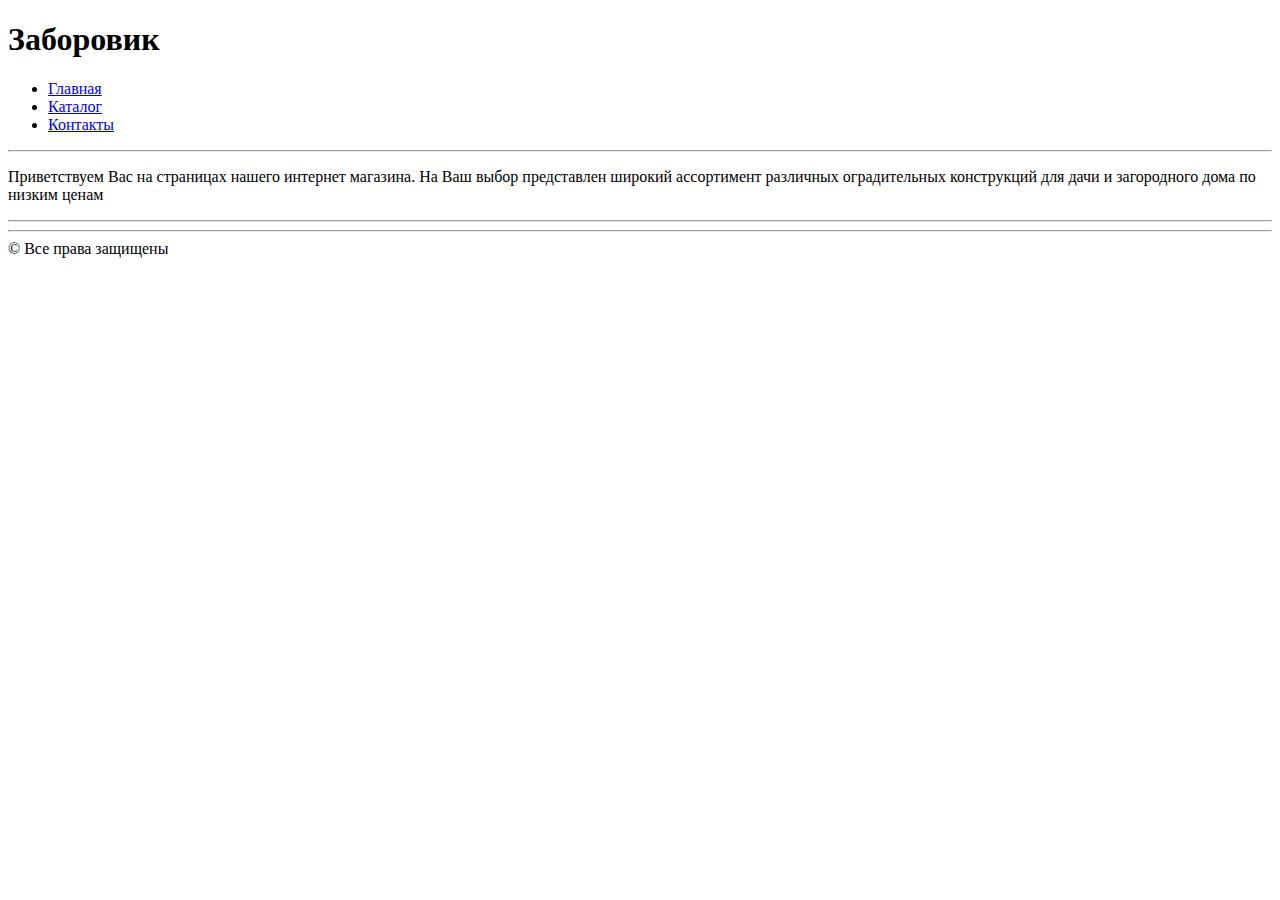
==== index.html @ 9d717ffb "123" ====
﻿<!DOCTYPE html>

<html lang="en" xmlns="http://www.w3.org/1999/xhtml">
<head>
    <meta charset="utf-8" />
    <title>Заборовик - заборы для дачи</title>
    <h1>Заборовик</h1>
    <ul>
        <li><a href="index.html">Главная</a></li>
        <li><a href="catalog.html">Каталог</a></li>
        <li><a href="contacts.html">Контакты</a></li>
    </ul>
    <hr />
</head>
<body>
<p> Приветствуем Вас на страницах нашего интернет магазина. На Ваш выбор представлен широкий ассортимент различных оградительных конструкций для дачи и загородного дома по низким ценам</p>
<hr />
</body>
<footer>
    <hr />
    &copy; Все права защищены

</footer>
</html>
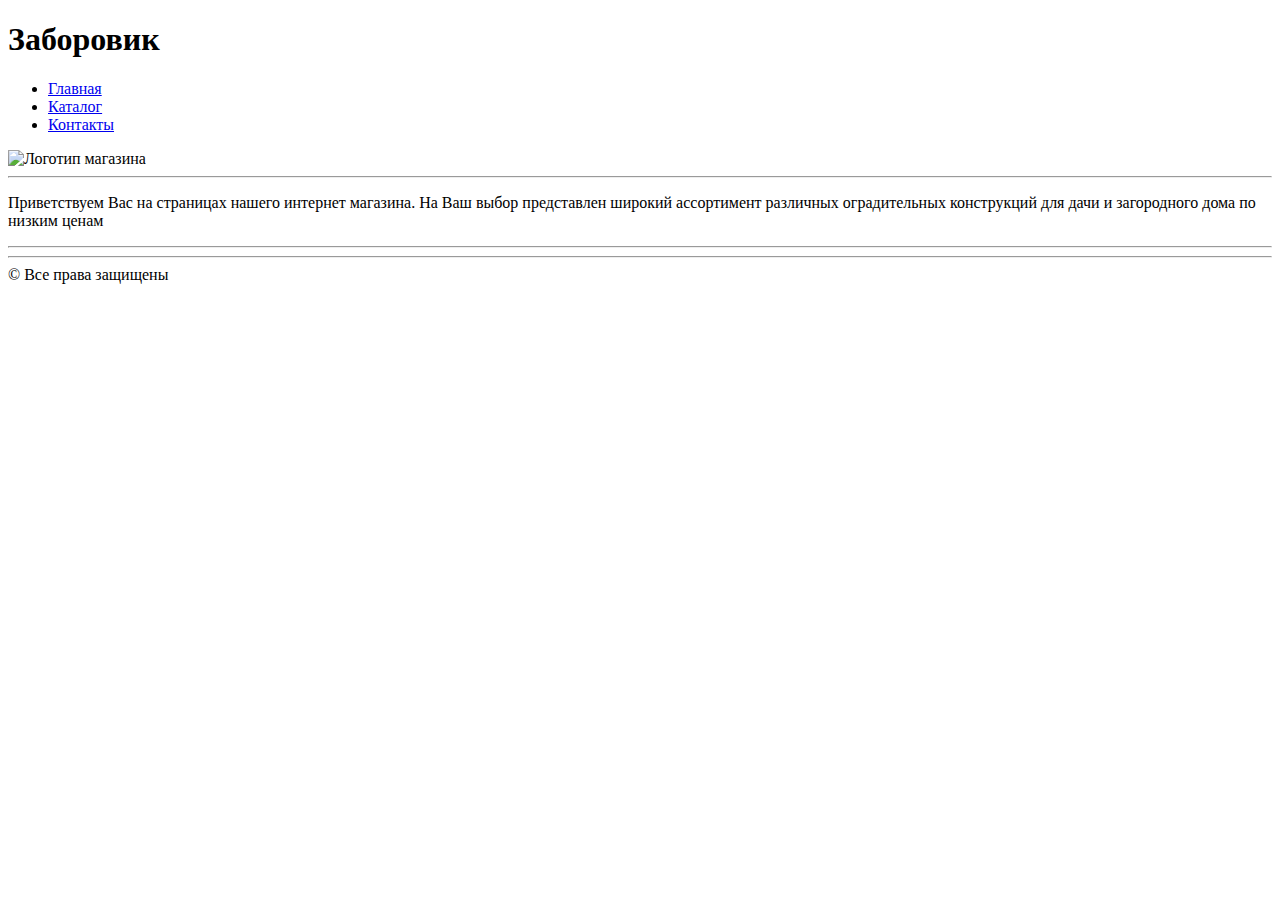
==== commit 207c4e9a: "12345" ====
--- a/index.html
+++ b/index.html
@@ -4,17 +4,20 @@
 <head>
     <meta charset="utf-8" />
     <title>Заборовик - заборы для дачи</title>
-    <h1>Заборовик</h1>
-    <ul>
-        <li><a href="index.html">Главная</a></li>
-        <li><a href="catalog.html">Каталог</a></li>
-        <li><a href="contacts.html">Контакты</a></li>
-    </ul>
-    <hr />
 </head>
 <body>
-<p> Приветствуем Вас на страницах нашего интернет магазина. На Ваш выбор представлен широкий ассортимент различных оградительных конструкций для дачи и загородного дома по низким ценам</p>
-<hr />
+    <header>
+        <h1>Заборовик</h1>
+        <ul class="spisok1">
+            <li><a href="main.html" class="spisok1">Главная</a></li>
+            <li><a href="catalog.html" class="spisok1">Каталог</a></li>
+            <li><a href="contacts.html" class="spisok1">Контакты</a></li>
+        </ul>
+        <img src="img/Logo.jpg" alt=" Логотип магазина" title="Логотип" height="100px" />
+        <hr />
+    </header>
+    <p> Приветствуем Вас на страницах нашего интернет магазина. На Ваш выбор представлен широкий ассортимент различных оградительных конструкций для дачи и загородного дома по низким ценам</p>
+    <hr />
 </body>
 <footer>
     <hr />
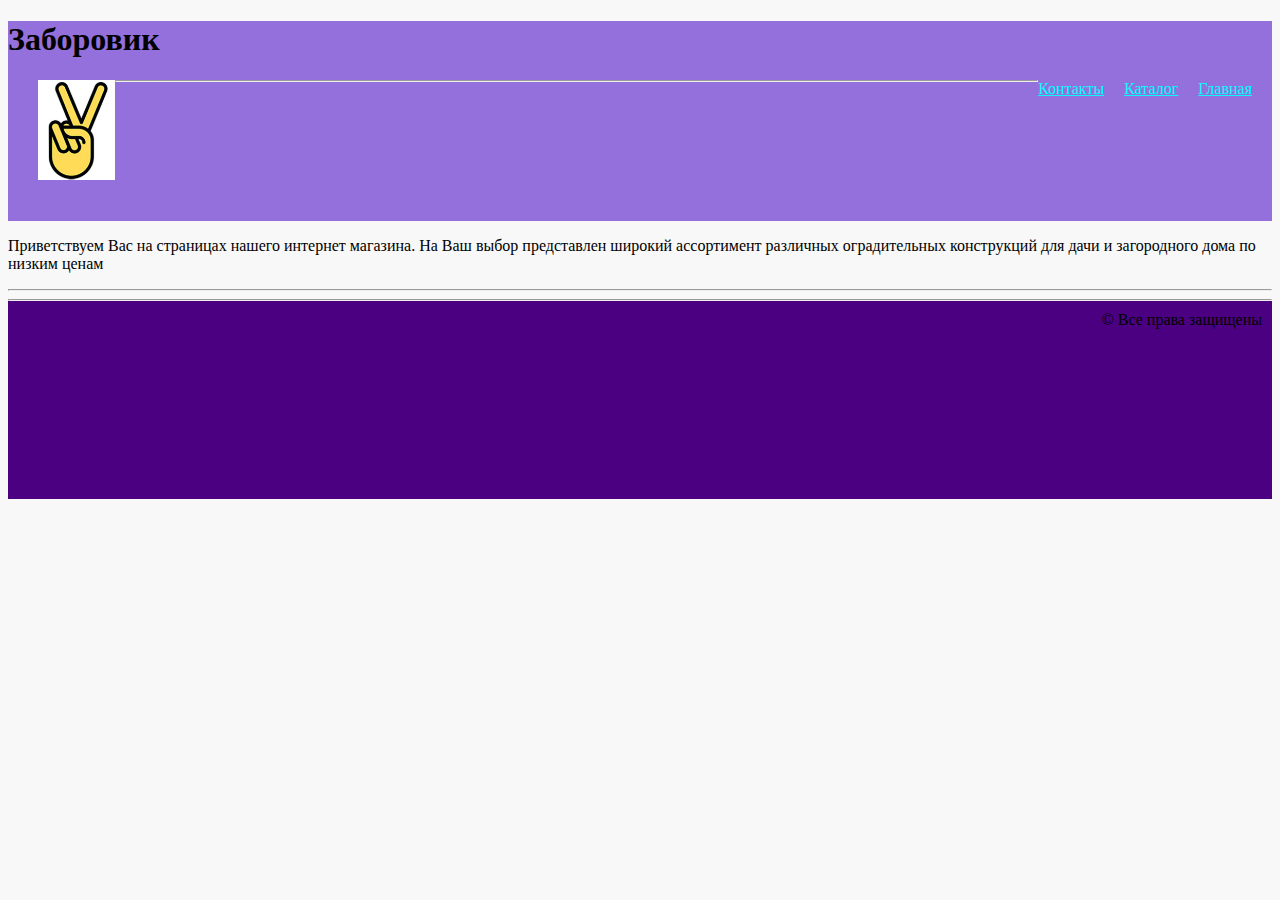
==== commit c0be409e: "1235123" ====
--- a/index.html
+++ b/index.html
@@ -3,17 +3,20 @@
 <html lang="en" xmlns="http://www.w3.org/1999/xhtml">
 <head>
     <meta charset="utf-8" />
+    <link rel="stylesheet" type="text/css" href="css/style.css" />
     <title>Заборовик - заборы для дачи</title>
 </head>
 <body>
     <header>
+
         <h1>Заборовик</h1>
-        <ul class="spisok1">
+        <img src="img/Logo.jpg" id="logo" alt=" Логотип магазина" title="Логотип" height="100px" />
+        <ul class="inline">
             <li><a href="main.html" class="spisok1">Главная</a></li>
             <li><a href="catalog.html" class="spisok1">Каталог</a></li>
             <li><a href="contacts.html" class="spisok1">Контакты</a></li>
         </ul>
-        <img src="img/Logo.jpg" alt=" Логотип магазина" title="Логотип" height="100px" />
+
         <hr />
     </header>
     <p> Приветствуем Вас на страницах нашего интернет магазина. На Ваш выбор представлен широкий ассортимент различных оградительных конструкций для дачи и загородного дома по низким ценам</p>
@@ -21,7 +24,8 @@
 </body>
 <footer>
     <hr />
-    &copy; Все права защищены
+    <div>&copy; Все права защищены</div>
+
 
 </footer>
 </html>--- a/css/style.css
+++ b/css/style.css
@@ -0,0 +1,157 @@
+﻿body{
+    background-color: #f8f8f8;
+}
+
+.spisok1 {
+    sont-size: 30px;
+    color: aqua ;
+    list-style-type: none;
+}
+
+.headings{
+    color: black;
+    font-size: 18px;
+    font-weight: 400;
+    background-color: #eaeaea;
+}
+.spisok2{
+    color: rebeccapurple;
+    font-size: 25px;
+}
+.img1 {
+    border: 2px solid purple;
+    display: block;
+    float: left;
+    margin:15px;
+}
+.iframe1 {
+    border: 5px;
+    background-color: darkkhaki;
+    width: 300px;
+    height: 30px;
+    font-size: 20px;
+    font-family: Calibri;
+    text-transform: capitalize;
+}
+.iframemail {
+    border: 5px;
+    background-color: darkkhaki;
+    width: 300px;
+    height: 30px;
+    font-size: 20px;
+    font-family: Calibri;
+}
+.iframemail:focus{
+    color: palevioletred;
+    background-color: lightblue;
+}
+.iframe1:focus{
+    color: red;
+    background-color: black;
+}
+
+.iframe2 {
+    background-color: lavender;
+    width: 300px;
+    height: 200px;
+    font-family: Antikvar;
+    font-size: 20px;
+    text-transform: capitalize;
+}
+.iframe2:focus{
+    background-color:mediumpurple;
+    color: forestgreen;
+}
+a:hover{
+    color: dimgrey;
+    text-decoration:none;
+}
+
+table td {
+    border: 1px solid #000;
+}
+
+img:hover {
+    border: transparent;
+}
+
+header {
+    height: 200px;
+    background-color:mediumpurple;       
+}
+
+.container {
+    width: 300px;
+    margin:0 auto;
+}
+
+#logo {
+    margin-left: 30px;
+    float: left;
+}
+.inline li {
+    display: inline;
+    margin-right: 20px;
+    float:right;
+}
+
+footer {
+    height: 200px;
+    background-color: indigo;  
+}
+
+footer div {
+    text-align:right;
+    margin: 10px;
+}
+
+#blockimg {
+    display:block;
+}
+
+.clearfix::after {
+    content: "";
+    display: block;
+    clear: both;
+}
+
+#buybutton {
+    background-color:red;
+    font-size: 30px;
+    font-weight:600;
+}
+
+#buybutton:hover {
+    background-color:yellow;
+    color:blue;
+    text-decoration:none;
+}
+
+#buybutton:active {
+    background-color: forestgreen;
+    color: blue;
+    text-decoration: none;
+}
+
+
+.naverx a{
+    width: 50px;
+    height: 50px;
+    background-color:cyan;
+    text-align:center;
+    text-decoration: none;
+    display: block;
+    position: fixed;
+    border-radius: 12px;
+    bottom: 20px;
+    left: 40px;
+}
+
+.abs {
+    width: 50px;
+    height: 50px;
+    background-color: cyan;
+    position:absolute;
+    top:100px;
+    right;50px;
+}